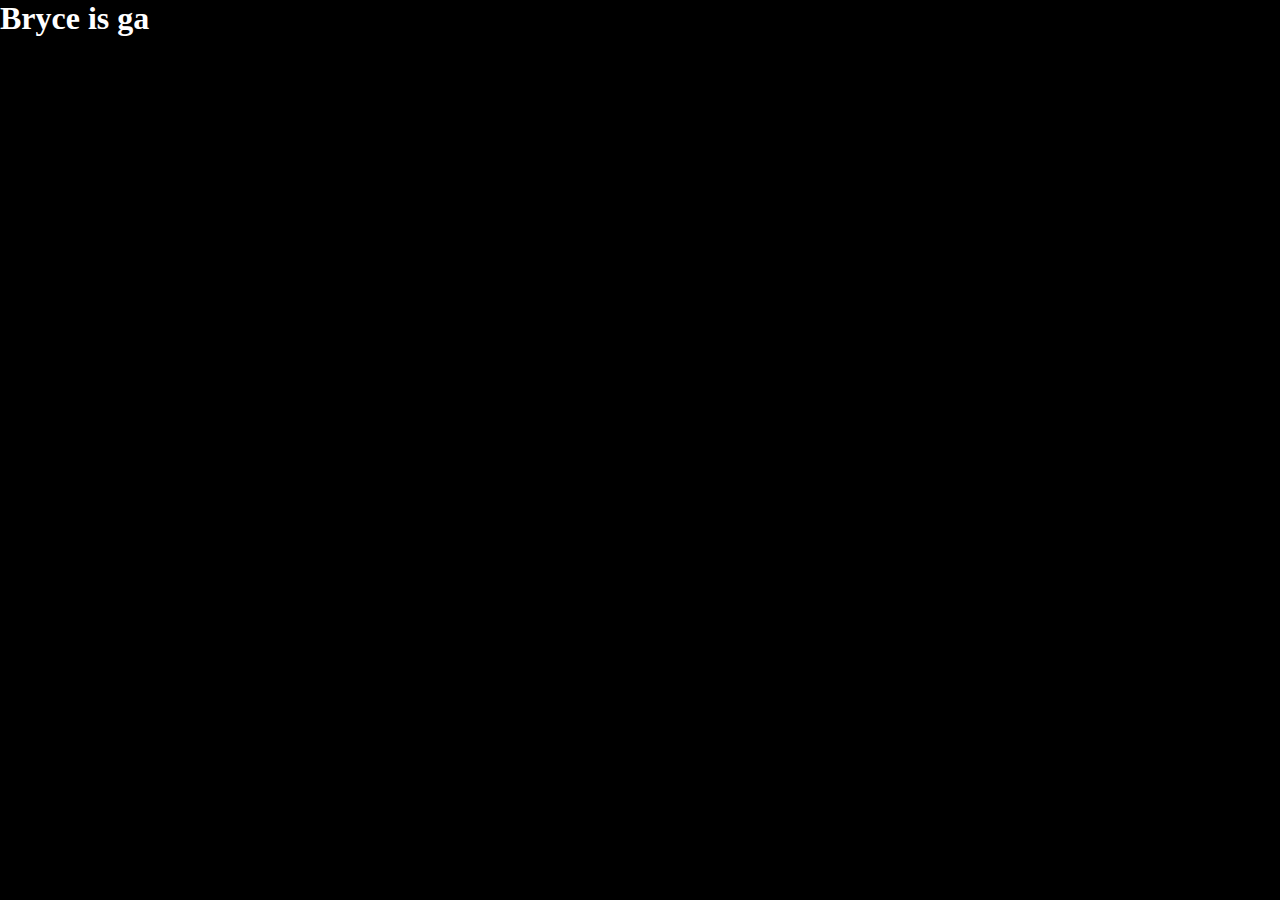
==== index.html @ 0d3970eb "Initial Commit" ====
<!DOCTYPE html>
<html lang="en" dir="ltr">
  <head>
    <meta name="viewport" content="width=device-width, initial-scale=1.0">
    <link rel="stylesheet" href="style/stylesheet.css">
    <meta charset="utf-8">
    <title>Fresh</title>
  </head>
    <body>
      <div class="wrapper">
        <h1 class="type"></h1>
        <script type="text/javascript" src="javascript/typed.js"></script>
        <script type="text/javascript">
          var typed = new Typed('.type', {
        strings: ['Bryce is gay! ^1000\n Maar dat weet idereen al!'],
        typeSpeed: 40
        });
        </script>
      </div>
    </body>
  <script type="text/javascript" src="javascript/typed.js"></script>
</html>
---- style/stylesheet.css ----
*{
  padding: 0;
  margin: 0;
}

html{
  cursor:url("./other/cursor.png"), default;

}
body{
  background-color: black;
}


h1{
  color: white;
}
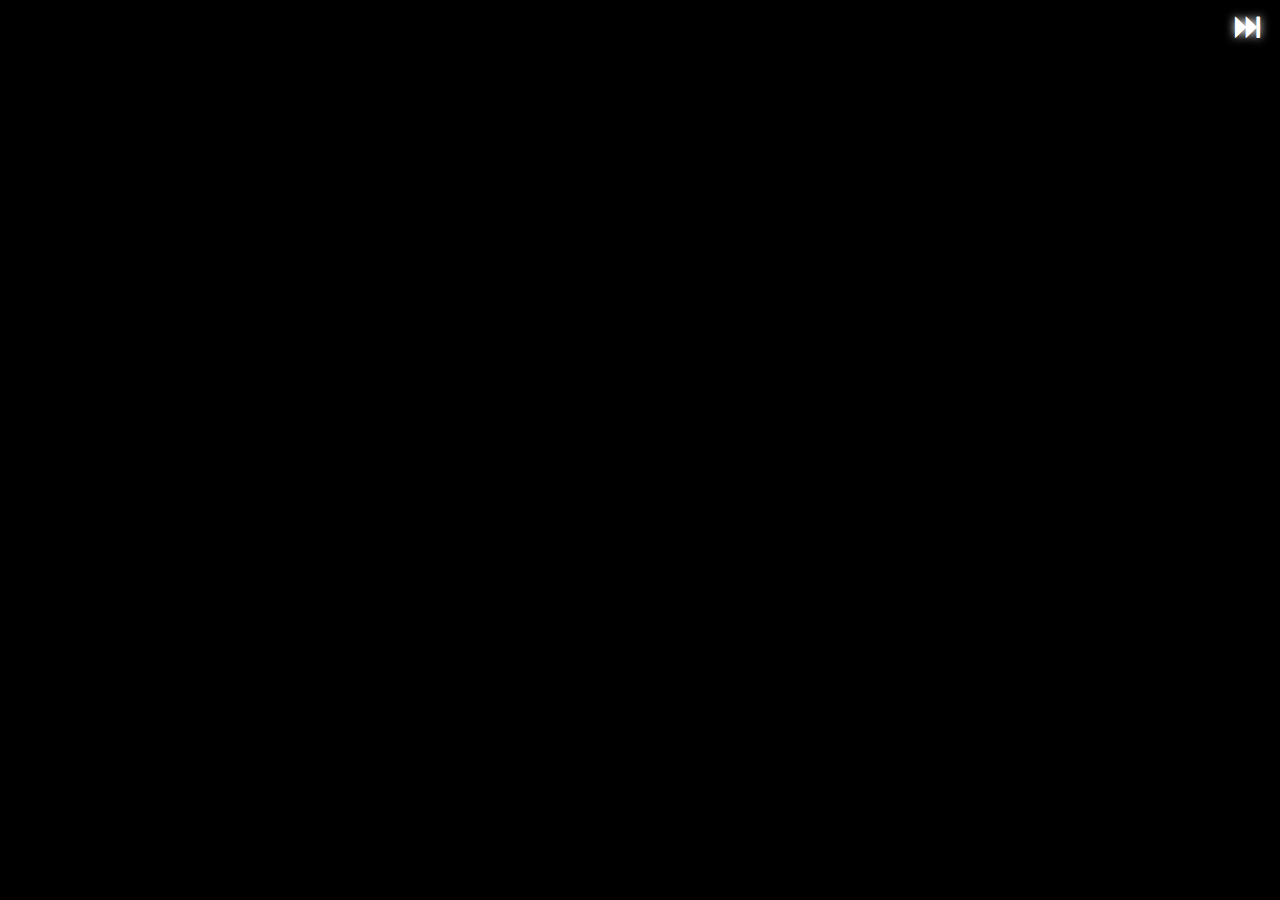
==== commit 21ed76c1: "Initial commit" ====
--- a/index.html
+++ b/index.html
@@ -1,22 +1,253 @@
-<!DOCTYPE html>
-<html lang="en" dir="ltr">
-  <head>
-    <meta name="viewport" content="width=device-width, initial-scale=1.0">
-    <link rel="stylesheet" href="style/stylesheet.css">
-    <meta charset="utf-8">
-    <title>Fresh</title>
-  </head>
-    <body>
-      <div class="wrapper">
-        <h1 class="type"></h1>
-        <script type="text/javascript" src="javascript/typed.js"></script>
-        <script type="text/javascript">
-          var typed = new Typed('.type', {
-        strings: ['Bryce is gay! ^1000\n Maar dat weet idereen al!'],
-        typeSpeed: 40
-        });
-        </script>
-      </div>
-    </body>
-  <script type="text/javascript" src="javascript/typed.js"></script>
-</html>
+<!DOCTYPE html>+
+<html>+
+<head>+
+<meta name="p:domain_verify" content="7de3514ecb5bd0f807621de3ac373379"/>+
+    <title> f r e s h . e u </title>+
+    <script type="text/javascript">+
+                var msg  = document.title ="Fresh.eu";+
+                var speed = 300;+
+                var endChar = " ";+
+                var pos = 0;+
+                function moveTitle()+
+                {+
+                     var ml = msg.length;+
+                    title = msg.substr(pos,ml) + endChar + msg.substr(0,pos);+
+                  document.title = title;+
++
+                  pos++;+
+                  if (pos > ml) pos=0;+
+                  window.setTimeout("moveTitle()",speed);+
+                }+
+                moveTitle();+
+</script>+
+    <meta charset="UTF-8">+
+    <meta name="description" content="Fresh.HD - Fresh">+
+    <meta name="keywords" content="fresh.eu, fresh, eu, freshhd, csgo, hvh, youtube, project infinity">+
+    <meta name="author" content="Fresh">+
+    <meta property="og:type" content="site">+
+    <meta property="og:title" content="fresh.eu">+
+    <meta property="og:description" content="fresh.eu - Fresh">+
+    <meta property="og:url" content="https://fresh.eu/">+
+    <meta itemprop="name" content="fresh.eu">+
+    <meta itemprop="description" content="Fresh.eu - Fresh>+
+    <meta name="viewport" content="width=device-width, initial-scale=1.0">+
+    <link href="assets/stylesheets/font-awesome-4.7.0/css/font-awesome.min.css" rel="stylesheet">+
+    <link rel="shortcut icon" href="assets/others/noxueu.png" type="image/x-icon">+
+    <script type="text/javascript" src="assets/javascript/jquery.js"></script>+
+    <script type="text/javascript" src="assets/javascript/app.js"></script>+
+</head>+
+<body>+
+    <div id="main">+
+        <table class="box">+
+         <tbody>+
+            <tr><td><span id="line1" style="white-space:pre;"></span></td></tr>+
+            <tr><td><span id="line2" style="white-space:pre;"></span></td></tr>+
+            <tr><td><span id="line3 space" style="white-space:pre;"></span></td></tr>+
+            <tr><td><span id="line4" style="white-space:pre;"></span></td></tr>+
+        </tbody>+
+        </table>+
+    </div>+
++
+    <div class="container" style="display: none;">+
+        <h1 class="brand-header">+
+            FRESH
+        </h1>+
+        <p><span id="brand"></span></p>+
+    </div>+
++
+    <div class="marquee-container" style="display: none">+
+        <pre>|<div id="marquee"></div>|</pre>+
+    </div>+
++
+    <div class="background" style="display: none;">+
+        <i class="play-button fa fa-play" onclick="playAudio();"></i>+
+        <i class="pause-button fa fa-pause" onclick="pauseAudio();"></i>+
++
+        <div id="pattern"></div>+
+        <audio id="audio" loop="">+
+          <source src="assets/others/KUSO&#32;GVKI&#32;-&#32;Cinnamon&#32;(feat.&#32;Apfel)&#32;(splash!&#32;Mag&#32;Premiere).mp4" type="audio/mp4">+
+          <script>+
+                var audio = document.getElementById("audio");+
+                app.audioElement = audio;+
+                app.audioElement.volume = 0;+
+          </script>+
+        </audio>+
+        <video id="background" loop="">+
+            <source src="assets/others/KUSO&#32;GVKI&#32;-&#32;Cinnamon&#32;(feat.&#32;Apfel)&#32;(splash!&#32;Mag&#32;Premiere).mp4" type="video/mp4">+
+            <script>+
+                var video = document.getElementById("background");+
++
+                app.videoElement = video;+
+                app.videoElement.volume = 0;+
+            </script>+
+        </video>+
++
+        <script type="text/javascript">+
+function getElementsById(ids) {+
+    var idList = ids.split(" ");+
+    var results = [], item;+
+    for (var i = 0; i < idList.length; i++) {+
+        item = document.getElementById(idList[i]);+
+        if (item) {+
+            results.push(item);+
+        }+
+    }+
+    return(results);+
+}+
++
+var x = document.getElementById("audio");+
++
+function playAudio() {+
+  x.play();+
+}+
++
+function pauseAudio() {+
+  x.pause();+
+}+
+           </script>+
++
+    </div>+
++
+    <div class="top-right">+
+        <i><a class="skip skajp fa fa-fast-forward"></a></i>+
+    </div>+
++
++
+    <div class="kill-feed"><div><span class="player t"></span><span class="weapons"><img height="20"/><img width="30" height="26" src="images/headshot.png"/></span><span class="player ct"></span></div></div>+
++
++
+    <link rel="stylesheet" type="text/css" href="../cdnjs.cloudflare.com/ajax/libs/animate.css/3.5.2/animate.min.css">+
+    <link rel="stylesheet" type="text/css" href="assets/stylesheets/stylesheet.min.css">+
+    <script type="text/javascript" src="assets/javascript/lib/jquery-3.1.1.min.js"></script>+
+    <script type="text/javascript" src="assets/javascript/lib/jquery.marquee.min.js"></script>+
+    <script type="text/javascript" src="assets/javascript/lib/jquery.cookie.min.js"></script>+
+    <script type="text/javascript" src="assets/javascript/lib/typed.min.js"></script>+
+    <script type="text/javascript" src="assets/javascript/portfolio.js"></script>+
+</body>+
+</html>+
--- a/assets/stylesheets/stylesheet.min.css
+++ b/assets/stylesheets/stylesheet.min.css
@@ -0,0 +1,1035 @@
+/* Inspirace "intro" credits: bones.sesh.team */+
+/* Zdroje:+
+    - spinbot.pw (video tag, #center),+
+    - http://static.tumblr.com/zlim8hm/29yn6561z/force-cursor.png (cursor),+
+    - https://github.com/tsenart/sight/blob/master/fonts/Consolas.ttf (font),+
+    - https://emerald.gg/images/dot.png (2x2 dot, inspiration and pattern CSS)+
+*/+
+[class~=background],+
+[class~=marquee-container],+
+#background,+
+#pattern {+
+    position: absolute;+
+}+
+body,+
+input,+
+a {+
+    color: #e4e3e3;+
+}+
+a:hover {+
+    opacity: 0.5;+
+}+
+#brand {+
+    margin-left: 0.65pc;+
+}+
+.skajp {+
+font-size: 25px;+
+    color: #fff;+
+    text-shadow: 0 0 10px #fff;+
+    padding: 15px;+
++
+}+
+.play-button {+
+         font-size: 18px;+
+    position: absolute;+
+    z-index: 25;+
+    top: 20px;+
+    left: 20px;+
+    color: #fff;+
+    text-shadow: 0 0 10px #fff;+
+}+
+.pause-button {+
+    font-size: 18px;+
+    position: absolute;+
+    z-index: 25;+
+    top: 20px;+
+    left: 50px;+
+    color: #fff;+
+text-shadow: 0 0 10px #fff;+
+}+
+.kill-feed {+
+    position: absolute;+
+    display:none;+
+    top: 20px;+
+    right: 20px;+
+}+
+.kill-feed>div {+
+    padding: 3px 6px 3px 6px;+
+    margin: 0;+
+    display: inline-block;+
+    float: right;+
+    clear: both;+
+    border: 2px #800000 solid;+
+    line-height: 18px;+
+    font-size: 15px;+
+    font-weight: normal;+
+    text-decoration: none;+
+    text-align: right;+
+    border-radius: 4px;+
+    background: rgba(0, 0, 0, 0.75);+
+    margin-bottom: 6px;+
+}+
+.kill-feed div span {+
+    vertical-align: middle;+
+}+
+.kill-feed div span.weapons>img {+
+    border: none;+
+    outline: none;+
+    vertical-align: middle;+
+    margin: 0px 3px;+
+}+
+.kill-feed div>span.player {+
+    font-size: 16px;+
+    font-weight: bold;+
+    margin: 0 2px;+
+}+
+.kill-feed div>span.player.ct {+
+    color: #4F9EDE;+
+    padding-left: 2px;+
+}+
+.kill-feed div>span.player.t {+
+    color: #C7A247;+
+    padding-right: 4px;+
+}+
++
+#pattern,+
+[class~=marquee-container],+
+#background,+
+[class~=box],+
+[class~=background] {+
+    width: 100%;+
+}+
++
+#background,+
+[class~=background],+
+[class~=box],+
+#pattern {+
+    height: 100%;+
+}+
++
+body,+
+[class~=box],+
+input {+
+    background-color: #000;+
+}+
++
+#marquee {+
+    width: 25pc;+
+}+
++
+[class~=trollface-light] {+
+    -webkit-filter: invert(100%);+
+}+
++
+[class~=trollface-light] {+
+    -moz-filter: invert(100%);+
+}+
++
+#marquee {+
+    overflow: hidden;+
+}+
++
+[class~=trollface-light] {+
+    -ms-filter: invert(100%);+
+}+
++
+[class~=emoticon] {+
+    vertical-align: middle;+
+}+
++
+[class~=marquee-container] {+
+    bottom: 10%;+
+}+
++
+#marquee {+
+    display: inline-block;+
+}+
++
+.marquee-container {+
+    text-align: center;+
+}+
++
+#marquee {+
+    margin-bottom: -.31pc;+
+}+
++
+#marquee {+
+    font-size: 15px;+
+}+
++
+html {+
+    cursor: url("../others/cursor2.png"), default;+
+}+
++
+[class~=beta-text] {+
+    font-size: .75pc;+
+}+
++
+[class~=beta-text] {+
+    vertical-align: text-top;+
+}+
++
+html {+
+    -webkit-touch-callout: none;+
+}+
++
+html {+
+    -webkit-user-select: none;+
+}+
++
+html {+
+    -khtml-user-select: none;+
+}+
++
+html {+
+    -moz-user-select: none;+
+}+
++
+html {+
+    -ms-user-select: none;+
+}+
++
+html {+
+    user-select: none;+
+}+
++
+a {+
+    text-decoration: none;+
+}+
++
+@font-face {+
+    font-family: courier_regular;+
+    src: url("../others/Consolas.ttf.html");+
+}+
++
+[class~=box] {+
+    padding-left: 15px;+
+}+
++
+#background {+
+    overflow: hidden;+
+}+
++
+body {+
+    overflow-x: hidden;+
+}+
++
+[class~=box] {+
+    padding-bottom: .9375pc;+
+}+
++
+[class~=box] {+
+    padding-right: 11.25pt;+
+}+
++
+#pattern,+
+* {+
+    padding-left: 0;+
+}+
++
+input {+
+    outline: 0;+
+}+
++
+#pattern {+
+    background: url("../others/dot.png");+
+}+
++
+input {+
+    border-left-width: medium;+
+}+
++
+input {+
+    border-bottom-width: medium;+
+}+
++
+#pattern,+
+* {+
+    margin-left: 0;+
+}+
++
+#pattern {+
+    top: 0;+
+}+
++
+input {+
+    border-right-width: medium;+
+}+
++
+input {+
+    border-top-width: medium;+
+}+
++
+input {+
+    border-left-style: none;+
+}+
++
+input {+
+    border-bottom-style: none;+
+}+
++
+[class~=box] {+
+    padding-top: 15px;+
+}+
++
+[class~=box] {+
+    overflow: auto;+
+}+
++
+[class~=main] {+
+    z-index: 1000;+
+}+
++
+{+
+    overflow: hidden;+
+}+
++
+[class~=green] {+
+    color: green;+
+}+
++
+[class~=red] {+
+    color: red;+
+}+
++
+[class~=container],+
+#background {+
+    position: fixed;+
+}+
++
+input {+
+    border-right-style: none;+
+}+
++
+[class~=background] {+
+    z-index: -3;+
+}+
++
+#pattern {+
+    left: 0;+
+}+
++
+#background,+
+[class~=container] {+
+    top: 50%;+
+}+
++
+#pattern,+
+* {+
+    margin-bottom: 0;+
+}+
++
+input {+
+    border-top-style: none;+
+}+
++
+*,+
+#pattern {+
+    margin-right: 0;+
+}+
++
+#pattern,+
+* {+
+    margin-top: 0;+
+}+
++
+#pattern,+
+* {+
+    padding-bottom: 0;+
+}+
++
+input {+
+    border-left-color: currentColor;+
+}+
++
+*,+
+#pattern {+
+    padding-right: 0;+
+}+
++
+[class~=container],+
+#background {+
+    left: 50%;+
+}+
++
+#pattern,+
+* {+
+    padding-top: 0;+
+}+
++
+#pattern {+
+    z-index: -1;+
+}+
++
+#pattern {+
+    opacity: 1;+
+}+
++
+[class~=container] {+
+    text-align: center;+
+}+
++
+input {+
+    border-bottom-color: currentColor;+
+}+
++
+input {+
+    border-right-color: currentColor;+
+}+
++
+input {+
+    border-top-color: currentColor;+
+}+
++
+[class~=container] {+
+    -webkit-transform: translate(-50%, -50%);+
+}+
++
+input {+
+    border-image: none;+
+}+
++
+#background {+
+    z-index: -2;+
+}+
++
+#background {+
+    min-width: 135%;+
+}+
++
+#background {+
+    min-height: 110%;+
+}+
++
+td {+
+    padding-left: .03125in;+
+}+
++
+[class~=container] {+
+    transform: translate(-50%, -50%);+
+}+
++
+td {+
+    padding-bottom: .03125in;+
+}+
++
+#background {+
+    width: auto;+
+}+
++
+td {+
+    padding-right: 3px;+
+}+
++
+#background {+
+    height: auto;+
+}+
++
+[class~=rose-container],+
+[class~=top-right],+
+[class~=footer] {+
+    position: absolute;+
+}+
++
+td {+
+    padding-top: .03125in;+
+}+
++
+#background {+
+    transform: translateX(-50%) translateY(-50%);+
+}+
++
+hr {+
+    margin-top: .9375pc;+
+}+
++
+* {+
+    font-family: consolas, sans-serif;+
+}+
++
+hr {+
+    margin-bottom: 11.25pt;+
+}+
++
+hr {+
+    border-left-style: dashed;+
+}+
++
+hr {+
+    border-bottom-style: dashed;+
+}+
++
+::-webkit-scrollbar {+
+    width: 0;+
+}+
++
+hr {+
+    border-right-style: dashed;+
+}+
++
+hr {+
+    border-top-style: dashed;+
+}+
++
+pre {+
+    font-size: 1.15em;+
+}+
++
+[class~=footer],+
+[class~=rose-container] {+
+    bottom: 0;+
+}+
++
+#background {+
+    background-size: cover;+
+}+
++
+#background {+
+    -webkit-filter: blur(5px);+
+}+
++
+#background {+
+    -moz-filter: blur(5px);+
+}+
++
+#background {+
+    -o-filter: blur(5px);+
+}+
++
+#background {+
+    -ms-filter: blur(5px);+
+}+
++
+#background {+
+    filter: blur(5px);+
+}+
++
+[class~=footer],+
+[class~=top-right] {+
+    right: .3125pc;+
+}+
++
+[class~=top-right] {+
+    top: 0;+
+}+
++
+[class~=rose-container] {+
+    left: 0;+
+}
